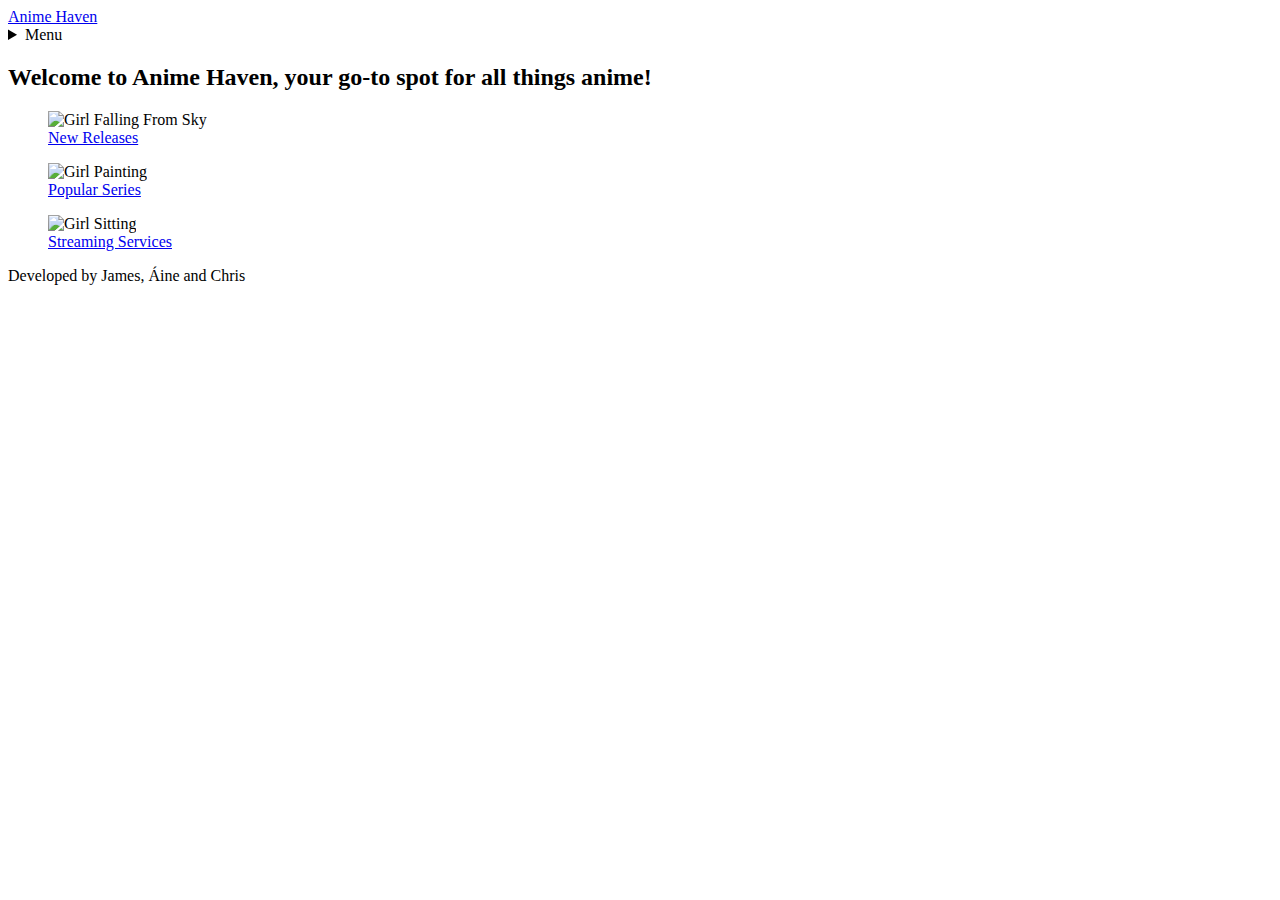
==== Index.html @ 2ff57587 "Update Index.html" ====
<!DOCTYPE html>
<html lang="en"> 
    <head>
      <meta charset="UTF-8">
      <meta name="viewport" content="width=device-width, initial-scale=1.0">
      <link rel="stylesheet" href="C:\Users\James O'Brien\OneDrive - Newpark Comprehensive School\Desktop\CS\WEB DEV\css\style.css">
      <title>Anime Haven</title>
    </head>
    <body> 
        <div class="topnav">
            <a href="C:\Users\James O'Brien\OneDrive - Newpark Comprehensive School\Desktop\CS\WEB DEV\index.html" class="split">Anime Haven</a>
            <details> 
                <summary>Menu</summary>
                <form action="/action_page.php" method="get">
                <label for="About"><a href="C:\Users\James O'Brien\OneDrive - Newpark Comprehensive School\Desktop\CS\WEB DEV\pages\about.html">About</a></label>
                <label for="Contact"><a href="C:\Users\James O'Brien\OneDrive - Newpark Comprehensive School\Desktop\CS\WEB DEV\pages\contact.html">Contact</a></label>
            </details>
          </div>
        <h2> Welcome to Anime Haven, your go-to spot for all things anime! </h2>
        <div class=image1>
            <figure>
                <img src="https://cdn.pixabay.com/photo/2023/12/07/11/04/girl-8435329_1280.png"
                width="400"
                alt="Girl Falling From Sky"
                usemap="#shapemap">
                <figcaption><a href="https://codepen.io/ainecarles/pen/JjgGewb"> New Releases </a> </figcaption>
            </figure>
            <map name="shapemap">
                <area shape="rect" 
                coords="34,44,270,400" 
                href="https://codepen.io/ainecarles/pen/JjgGewb" 
                alt="New Releases">
            </map> 
        </div>
        <div class=image2>
            <figure>
                <img src="https://cdn.pixabay.com/photo/2023/12/07/11/11/girl-8435340_1280.png"
                width="400"
                alt="Girl Painting"
                usemap="#shapemap">
                <figcaption> <a href="https://codepen.io/ainecarles/pen/KKOVyNr">Popular Series</a></figcaption>
            </figure>
            <map name="shapemap">
            <area shape="rect" 
            coords="34,44,270,400" 
            href="https://codepen.io/ainecarles/pen/KKOVyNr"
            alt="Popular Series">
            </map> 
        </div>
        <div class=image3>
            <figure>
                <img src="https://cdn.pixabay.com/photo/2023/10/07/23/39/girl-8301168_1280.png"
                width="400"
                alt="Girl Sitting"
                usemap="#shapemap">
                <figcaption> <a href="https://codepen.io/ainecarles/pen/QWeyogV">Streaming Services</a></figcaption>
            </figure>
            <map name="shapemap">
            <area shape="rect" 
            coords="34,44,270,400" 
            href="https://codepen.io/ainecarles/pen/QWeyogV" 
            alt="Streaming Services">
            </map> 
        </div>
        <footer>
            <p> Developed by James, Áine and Chris </p>
        </footer>
    </body>
</html>
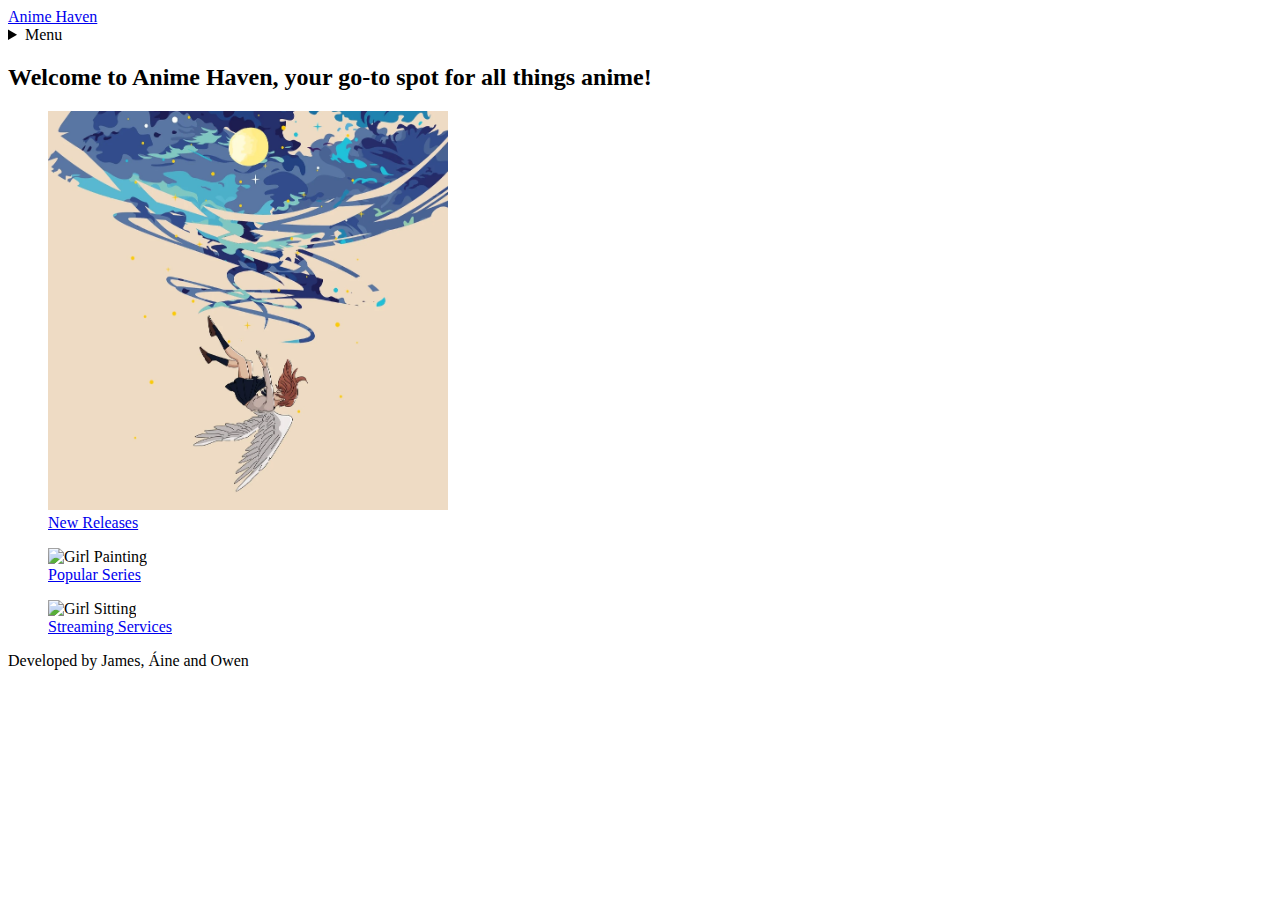
==== commit 656edcfc: "Update Index.html" ====
--- a/Index.html
+++ b/Index.html
@@ -3,7 +3,7 @@
     <head>
       <meta charset="UTF-8">
       <meta name="viewport" content="width=device-width, initial-scale=1.0">
-      <link rel="stylesheet" href="C:\Users\James O'Brien\OneDrive - Newpark Comprehensive School\Desktop\CS\WEB DEV\css\style.css">
+      <link rel="stylesheet" href="CSS/index.css.css">
       <title>Anime Haven</title>
     </head>
     <body> 
@@ -12,14 +12,14 @@
             <details> 
                 <summary>Menu</summary>
                 <form action="/action_page.php" method="get">
-                <label for="About"><a href="C:\Users\James O'Brien\OneDrive - Newpark Comprehensive School\Desktop\CS\WEB DEV\pages\about.html">About</a></label>
+                <label for="About"><a href="C:\Users\ainee\OneDrive\Web Development\HTML(Web Development)\about.html">About</a></label>
                 <label for="Contact"><a href="C:\Users\James O'Brien\OneDrive - Newpark Comprehensive School\Desktop\CS\WEB DEV\pages\contact.html">Contact</a></label>
             </details>
           </div>
         <h2> Welcome to Anime Haven, your go-to spot for all things anime! </h2>
         <div class=image1>
             <figure>
-                <img src="https://cdn.pixabay.com/photo/2023/12/07/11/04/girl-8435329_1280.png"
+                <img src="../Media/Girl_Falling.png"
                 width="400"
                 alt="Girl Falling From Sky"
                 usemap="#shapemap">
@@ -63,7 +63,7 @@
             </map> 
         </div>
         <footer>
-            <p> Developed by James, Áine and Chris </p>
+            <p> Developed by James, Áine and Owen </p>
         </footer>
     </body>
 </html>
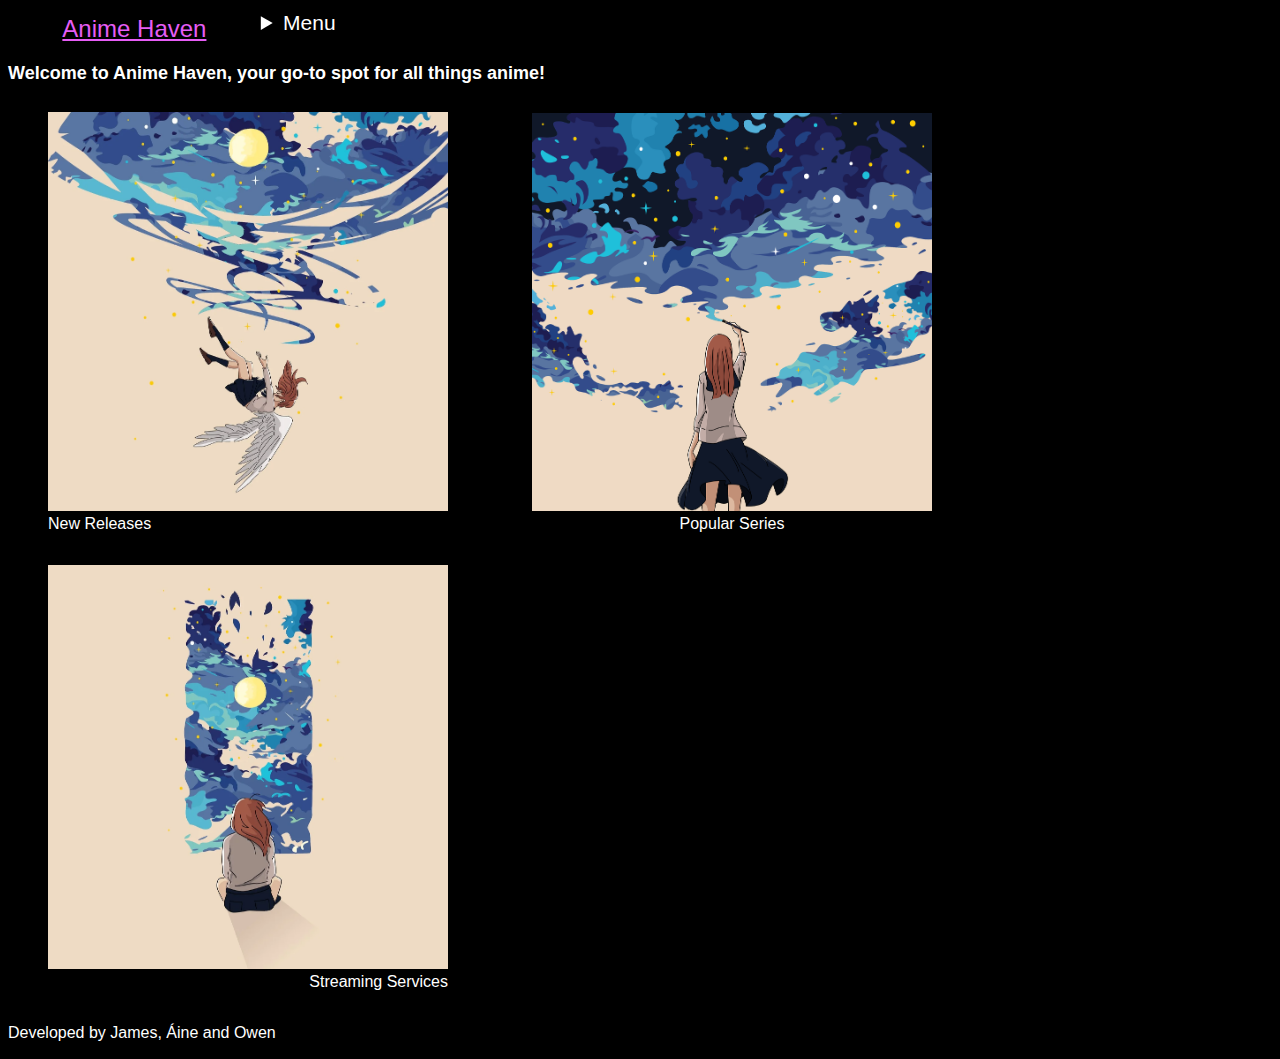
==== commit 237b5ccd: "Added 2 pictures to media, removed links from index, edited index css" ====
--- a/Index.html
+++ b/Index.html
@@ -19,46 +19,46 @@
         <h2> Welcome to Anime Haven, your go-to spot for all things anime! </h2>
         <div class=image1>
             <figure>
-                <img src="../Media/Girl_Falling.png"
+                <img src="Media/Girl_Falling.png"
                 width="400"
                 alt="Girl Falling From Sky"
                 usemap="#shapemap">
-                <figcaption><a href="https://codepen.io/ainecarles/pen/JjgGewb"> New Releases </a> </figcaption>
+                <figcaption id="caption"> New Releases </figcaption>
             </figure>
             <map name="shapemap">
                 <area shape="rect" 
                 coords="34,44,270,400" 
-                href="https://codepen.io/ainecarles/pen/JjgGewb" 
+                href="#"
                 alt="New Releases">
             </map> 
         </div>
         <div class=image2>
             <figure>
-                <img src="https://cdn.pixabay.com/photo/2023/12/07/11/11/girl-8435340_1280.png"
+                <img src="Media/Girl_Painting.png"
                 width="400"
                 alt="Girl Painting"
                 usemap="#shapemap">
-                <figcaption> <a href="https://codepen.io/ainecarles/pen/KKOVyNr">Popular Series</a></figcaption>
+                <figcaption id="caption"> Popular Series </figcaption>
             </figure>
             <map name="shapemap">
             <area shape="rect" 
             coords="34,44,270,400" 
-            href="https://codepen.io/ainecarles/pen/KKOVyNr"
+            href="#"
             alt="Popular Series">
             </map> 
         </div>
         <div class=image3>
             <figure>
-                <img src="https://cdn.pixabay.com/photo/2023/10/07/23/39/girl-8301168_1280.png"
+                <img src="Media/girl_sitting.png"
                 width="400"
                 alt="Girl Sitting"
                 usemap="#shapemap">
-                <figcaption> <a href="https://codepen.io/ainecarles/pen/QWeyogV">Streaming Services</a></figcaption>
+                <figcaption id="caption"> Streaming Services</figcaption>
             </figure>
             <map name="shapemap">
             <area shape="rect" 
             coords="34,44,270,400" 
-            href="https://codepen.io/ainecarles/pen/QWeyogV" 
+            href="#"
             alt="Streaming Services">
             </map> 
         </div>
--- a/CSS/index.css.css
+++ b/CSS/index.css.css
@@ -0,0 +1,109 @@
+body{
+    background-color: black
+}
+
+h1 { font-family: Arial, "Helvetica Neue", Helvetica, sans-serif; 
+    font-size: 24px; 
+    font-style: normal; 
+    font-variant: normal; 
+    font-weight: 700; 
+    line-height: 26.4px; 
+    color: white;
+} 
+
+h2 { font-family: Arial, "Helvetica Neue", Helvetica, sans-serif; 
+    font-size: 18px; 
+    font-style: normal; 
+    font-variant: normal; 
+    font-weight: 700; 
+    line-height: 15.4px; 
+    color: white;
+} 
+
+p { font-family: Arial, "Helvetica Neue", Helvetica, sans-serif; 
+    font-size: 16px; 
+    font-style: normal; 
+    font-variant: normal; 
+    font-weight: 400; 
+    line-height: 20px; 
+    color: white;
+} 
+
+summary { font-family: Arial, "Helvetica Neue", Helvetica, sans-serif; 
+    font-size: 21px; 
+    font-style: normal; 
+    font-variant: normal; 
+    font-weight: 400; 
+    line-height: 30px; 
+    color: white;
+} 
+
+footer { font-family: Arial, "Helvetica Neue", Helvetica, sans-serif; 
+    font-size: 16px; 
+    font-style: normal; 
+    font-variant: normal; 
+    font-weight: 400; 
+    line-height: 18.5714px; 
+    color: white;
+}
+
+a { font-family: Arial, "Helvetica Neue", Helvetica, sans-serif; 
+    font-size: 16px; 
+    font-style: normal; 
+    font-variant: normal; 
+    font-weight: 400; 
+    line-height: 18.5714px; 
+}
+
+ul {
+    list-style-type: none;
+    margin: 0;
+    padding: 0;
+  }
+
+  .topnav {
+    width: 100%; 
+    background-color: #000;
+    overflow: hidden; 
+  }
+
+  .topnav a {
+    float: left; 
+    text-align: left; 
+    width: 20%; 
+    padding: 12px 0; 
+    transition: all 0.3s ease; 
+    font-size: 24px; 
+  }
+
+  .topnav a.split{
+    float:left;
+    text-align: center;
+    background-color: #000;
+    color: #e65df5;
+  }
+  
+  .topnav a:hover {
+    background-color: #2e2d2d; /* Add a hover color */
+  }
+
+.image1{
+    display: inline-block;
+    text-align: left;
+}
+
+.image2{
+    display: inline-block;
+    text-align: center;
+}
+
+.image3{
+    display: inline-block;
+    text-align: right;
+}
+
+#caption
+{
+    color:white;
+    font-family: Arial, "Helvetica Neue", Helvetica, sans-serif; 
+}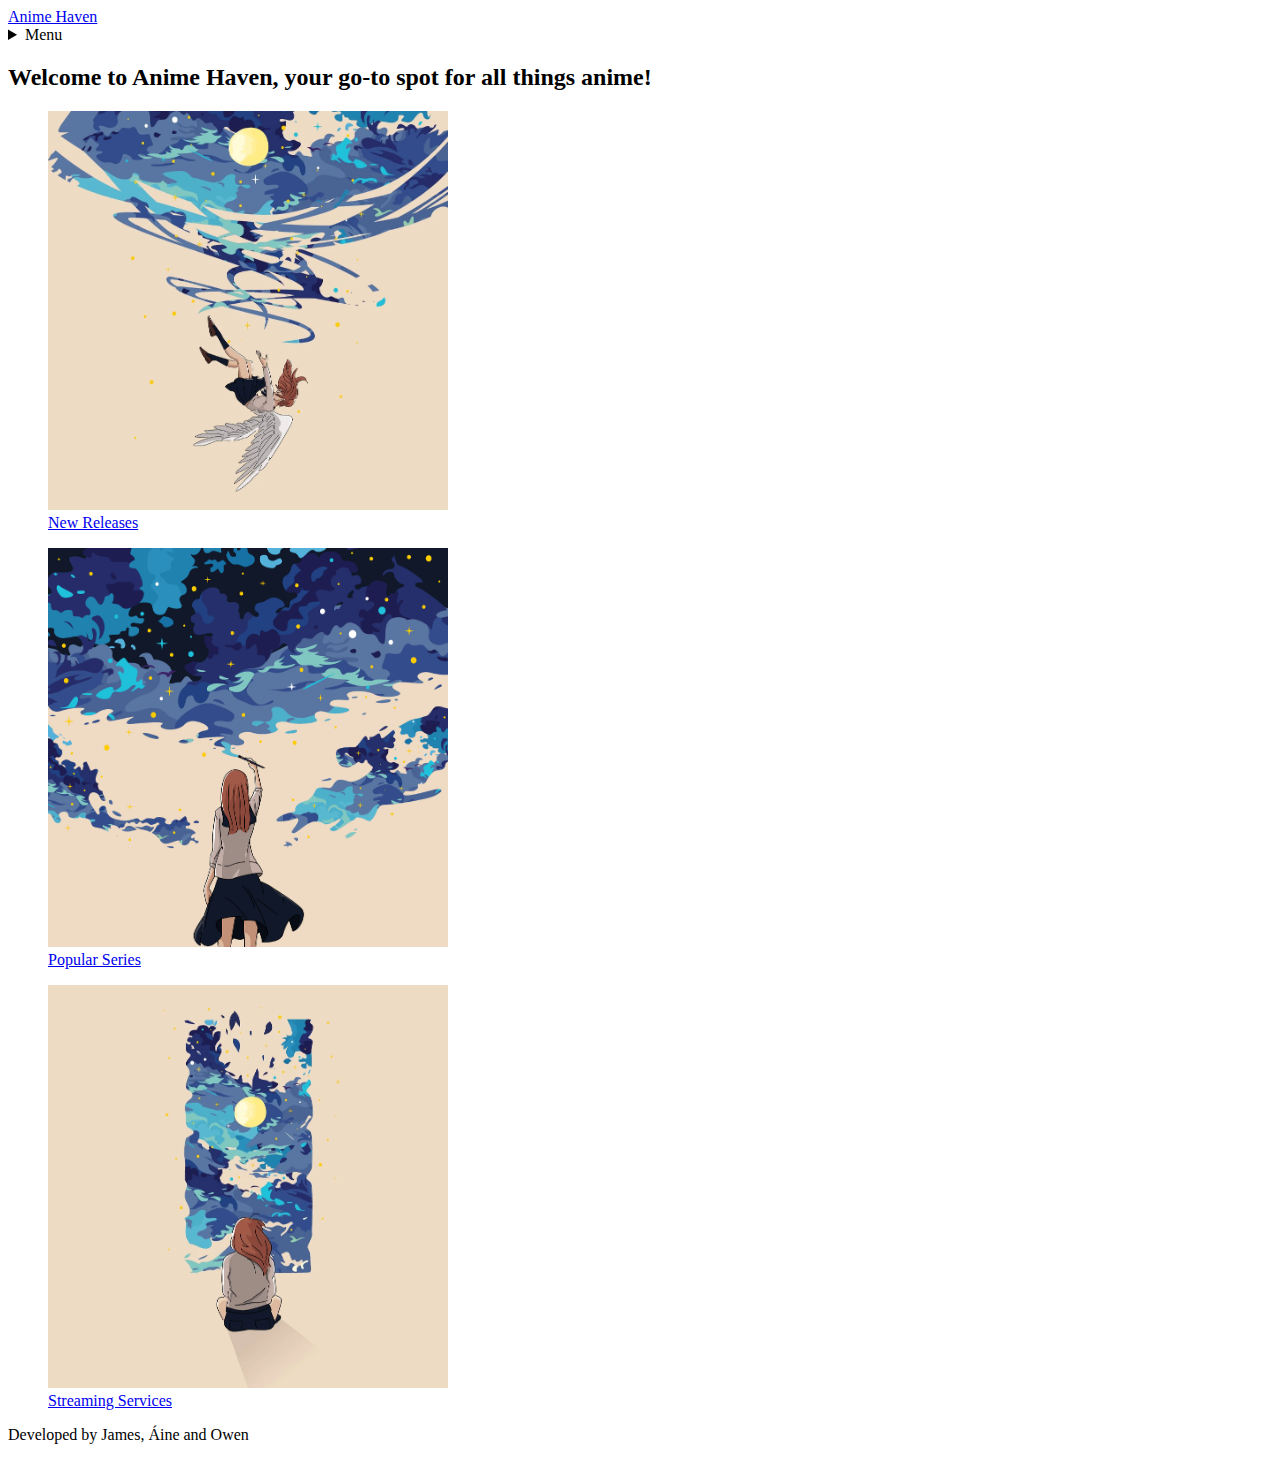
==== commit 34230d8d: "Changes to Index.html and index.css.css" ====
--- a/Index.html
+++ b/Index.html
@@ -3,7 +3,7 @@
     <head>
       <meta charset="UTF-8">
       <meta name="viewport" content="width=device-width, initial-scale=1.0">
-      <link rel="stylesheet" href="CSS/index.css.css">
+      <link rel="stylesheet" href="C:\Users\James O'Brien\OneDrive - Newpark Comprehensive School\Desktop\CS\WEB DEV\css\style.css">
       <title>Anime Haven</title>
     </head>
     <body> 
@@ -12,8 +12,8 @@
             <details> 
                 <summary>Menu</summary>
                 <form action="/action_page.php" method="get">
-                <label for="About"><a href="C:\Users\ainee\OneDrive\Web Development\HTML(Web Development)\about.html">About</a></label>
-                <label for="Contact"><a href="C:\Users\James O'Brien\OneDrive - Newpark Comprehensive School\Desktop\CS\WEB DEV\pages\contact.html">Contact</a></label>
+                <label for="About"><a href="HTML/about.html">About</a></label>
+                <label for="Contact"><a href="HTML/contact.html">Contact</a></label>
             </details>
           </div>
         <h2> Welcome to Anime Haven, your go-to spot for all things anime! </h2>
@@ -23,12 +23,12 @@
                 width="400"
                 alt="Girl Falling From Sky"
                 usemap="#shapemap">
-                <figcaption id="caption"> New Releases </figcaption>
+                <figcaption><a href="https://codepen.io/ainecarles/pen/JjgGewb"> New Releases </a> </figcaption>
             </figure>
             <map name="shapemap">
                 <area shape="rect" 
                 coords="34,44,270,400" 
-                href="#"
+                href="https://codepen.io/ainecarles/pen/JjgGewb" 
                 alt="New Releases">
             </map> 
         </div>
@@ -38,12 +38,12 @@
                 width="400"
                 alt="Girl Painting"
                 usemap="#shapemap">
-                <figcaption id="caption"> Popular Series </figcaption>
+                <figcaption> <a href="https://codepen.io/ainecarles/pen/KKOVyNr">Popular Series</a></figcaption>
             </figure>
             <map name="shapemap">
             <area shape="rect" 
             coords="34,44,270,400" 
-            href="#"
+            href="https://codepen.io/ainecarles/pen/KKOVyNr"
             alt="Popular Series">
             </map> 
         </div>
@@ -53,12 +53,12 @@
                 width="400"
                 alt="Girl Sitting"
                 usemap="#shapemap">
-                <figcaption id="caption"> Streaming Services</figcaption>
+                <figcaption> <a href="https://codepen.io/ainecarles/pen/QWeyogV">Streaming Services</a></figcaption>
             </figure>
             <map name="shapemap">
             <area shape="rect" 
             coords="34,44,270,400" 
-            href="#"
+            href="https://codepen.io/ainecarles/pen/QWeyogV" 
             alt="Streaming Services">
             </map> 
         </div>
@@ -66,4 +66,4 @@
             <p> Developed by James, Áine and Owen </p>
         </footer>
     </body>
-</html>
+</html>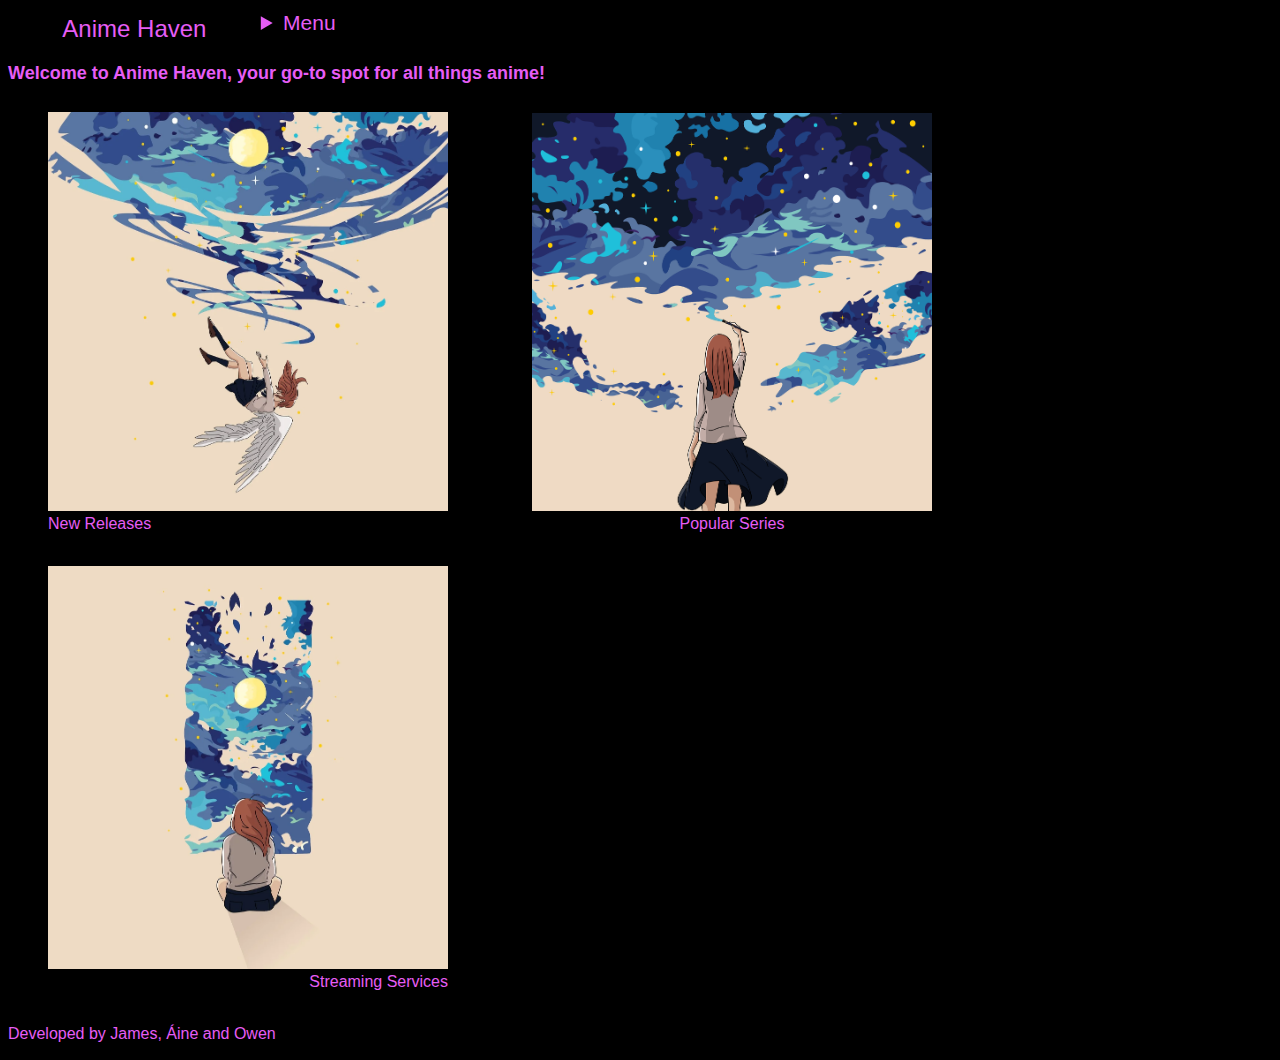
==== commit 11221753: "Linking index.html. to index.css.css" ====
--- a/Index.html
+++ b/Index.html
@@ -3,7 +3,7 @@
     <head>
       <meta charset="UTF-8">
       <meta name="viewport" content="width=device-width, initial-scale=1.0">
-      <link rel="stylesheet" href="C:\Users\James O'Brien\OneDrive - Newpark Comprehensive School\Desktop\CS\WEB DEV\css\style.css">
+      <link rel="stylesheet" href="CSS/index.css.css">
       <title>Anime Haven</title>
     </head>
     <body> 
--- a/CSS/index.css.css
+++ b/CSS/index.css.css
@@ -0,0 +1,112 @@
+body{
+    background-color: black;
+}
+
+h1 { font-family: Arial, "Helvetica Neue", Helvetica, sans-serif; 
+    font-size: 24px; 
+    font-style: normal; 
+    font-variant: normal; 
+    font-weight: 700; 
+    line-height: 26.4px; 
+    color: #e65df5;
+} 
+
+h2 { font-family: Arial, "Helvetica Neue", Helvetica, sans-serif; 
+    font-size: 18px; 
+    font-style: normal; 
+    font-variant: normal; 
+    font-weight: 700; 
+    line-height: 15.4px; 
+    color: #e65df5;
+} 
+
+p { font-family: Arial, "Helvetica Neue", Helvetica, sans-serif; 
+    font-size: 16px; 
+    font-style: normal; 
+    font-variant: normal; 
+    font-weight: 400; 
+    line-height: 20px; 
+    color: #e65df5;
+} 
+
+summary { font-family: Arial, "Helvetica Neue", Helvetica, sans-serif; 
+    font-size: 21px; 
+    font-style: normal; 
+    font-variant: normal; 
+    font-weight: 400; 
+    line-height: 30px; 
+    color: #e65df5;
+} 
+
+footer { font-family: Arial, "Helvetica Neue", Helvetica, sans-serif; 
+    font-size: 16px; 
+    font-style: normal; 
+    font-variant: normal; 
+    font-weight: 400; 
+    line-height: 18.5714px; 
+    color: #e65df5;
+}
+
+a { font-family: Arial, "Helvetica Neue", Helvetica, sans-serif; 
+    font-size: 16px; 
+    font-style: normal; 
+    font-variant: normal; 
+    font-weight: 400; 
+    line-height: 18.5714px; 
+}
+
+ul {
+    list-style-type: none;
+    margin: 0;
+    padding: 0;
+  }
+
+  .topnav {
+    width: 100%; 
+    background-color: #000;
+    overflow: hidden; 
+  }
+
+  .topnav a {
+    float: left; 
+    text-align: left; 
+    width: 20%; 
+    padding: 12px 0; 
+    transition: all 0.3s ease; 
+    font-size: 24px; 
+  }
+
+  .topnav a.split{
+    float:left;
+    text-align: center;
+    background-color: #000;
+    color: #e65df5;
+  }
+  
+  .topnav a:hover {
+    background-color: #2e2d2d; /* Add a hover color */
+  }
+
+a:link{
+    color: #e65df5;
+    text-decoration: none;
+}
+
+a:visited{
+    color: #e65df5;
+    text-decoration: none;
+}
+.image1{
+    display: inline-block;
+    text-align: left;
+}
+
+.image2{
+    display: inline-block;
+    text-align: center;
+}
+
+.image3{
+    display: inline-block;
+    text-align: right;
+}